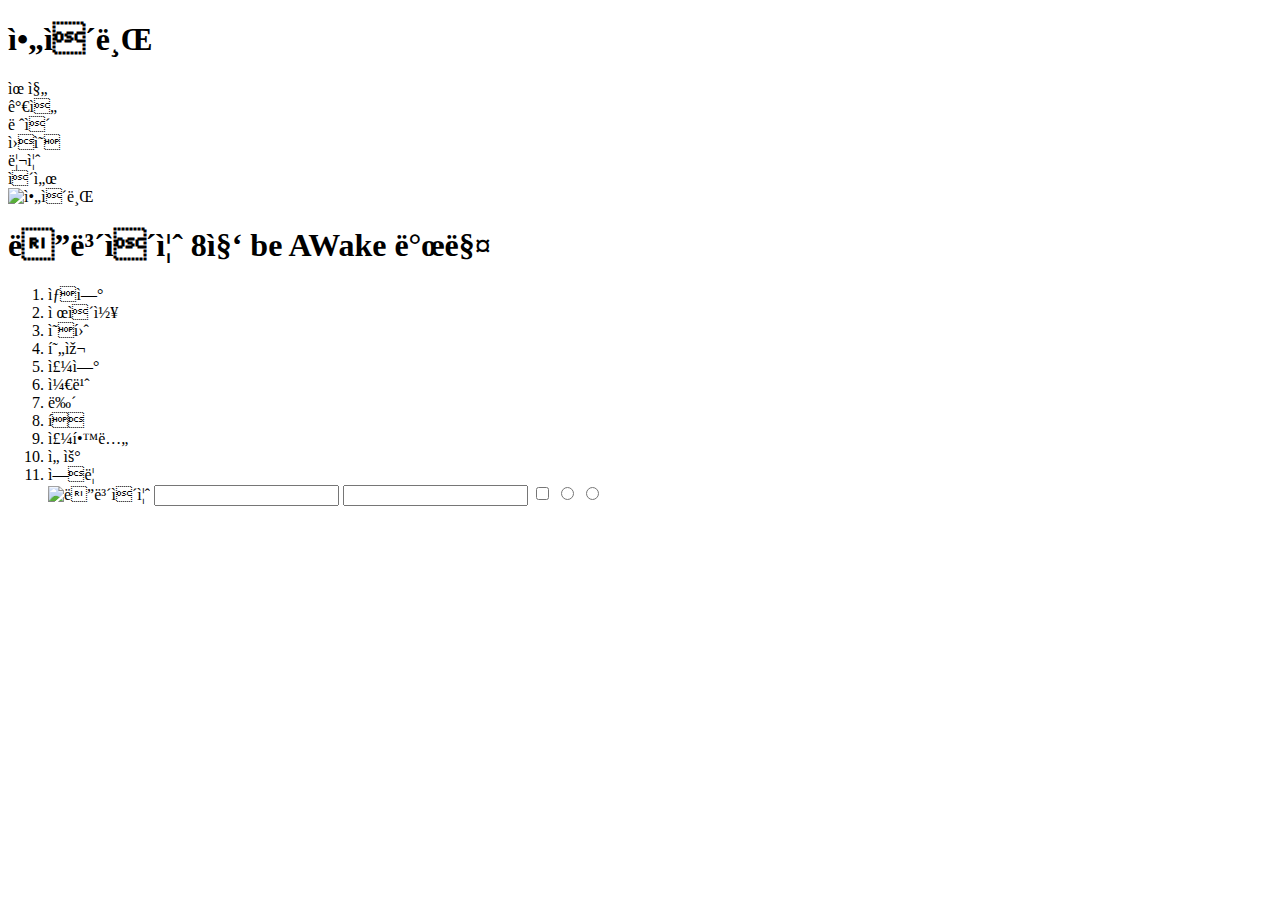
==== 20230314_helloworld/20230321_helloworld/helloidol.html @ 9f03cd93 "helloidol 아이브, 더보이즈(띄어쓰기 하면 안돼)" ====
<!DOCTYPE html>
<html lang="en">
    <head>
        <mata charset="UTF-8">
        <mata http="equiv=X_UA_Compatable " content="IE=edge">
        <mata name="Viewport" content ="width=device-width"
        </mata>        </mata>
    </head> 
    <body>  
        <div>
            <h1>아이브</h1>
            <u1>
                <li>유진</li>
                <li>가을</li>
                <li>레이</li>
                <li>원영</li>
                <li>리즈</li>
                <li>이서</li>
            </u1>
            <img src="https://isplus.com/data/isp/image/2023/01/21/isp20230121000075.jpg/" alt="아이브">
        </div>
        <div>
            <h1>더보이즈 8집 be AWake 발매</h1>
            <ol>
                <li>상연</li>
                <li>제이콥</li>
                <li>영훈</li>
                <li>현재</li>
                <li>주연</li>
                <li>케빈</li>
                <li>뉴</li>
                <li>큐</li>
                <li>주학년</li>
                <li>선우</li>
                <li>에릭</li>
            </ul>
            <img src="https://news.mt.co.kr/miview.php.jpg" alt="더보이즈">
            <input type="text">
            <input type="password" name="" id="">
            <input type="checkbox" name ="" id="">
            <input type="radio" name ="gender" id="">
            <input type="radio" name ="gender" id="">

            
        </div>
    </body>
</html>
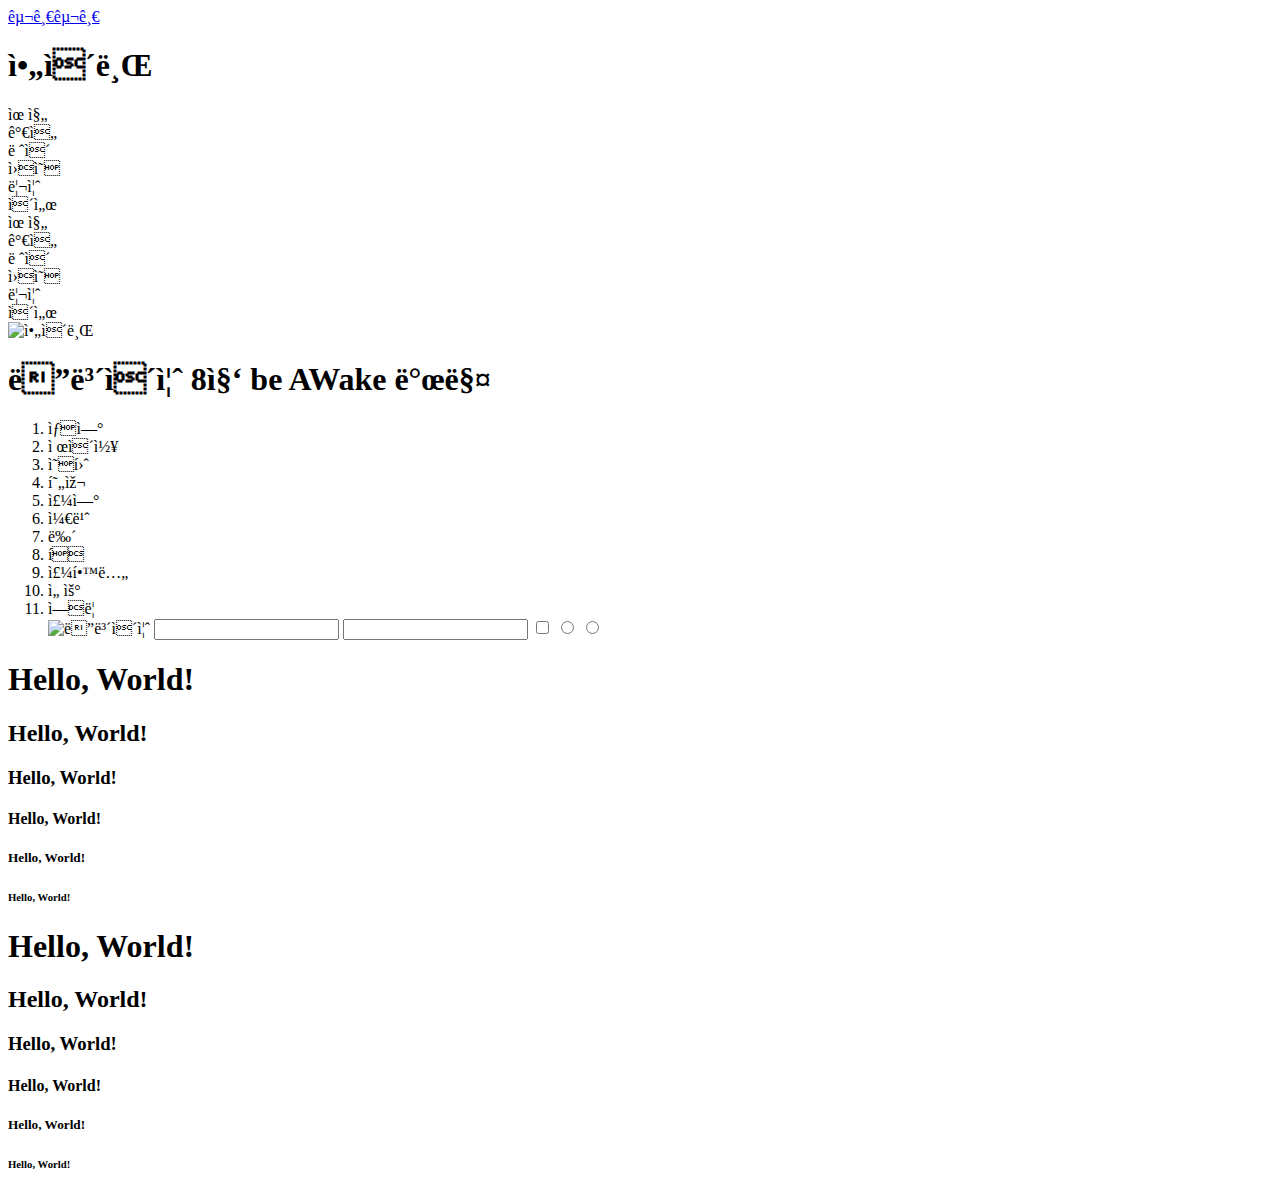
==== commit 9573df2a: "CSS 정리" ====
--- a/20230314_helloworld/20230321_helloworld/helloidol.html
+++ b/20230314_helloworld/20230321_helloworld/helloidol.html
@@ -7,6 +7,7 @@
         </mata>        </mata>
     </head> 
     <body>  
+        <a href="https://googole.com">구글구글</a>
         <div>
             <h1>아이브</h1>
             <u1>
@@ -17,6 +18,15 @@
                 <li>리즈</li>
                 <li>이서</li>
             </u1>
+            <u1>
+                <li>유진</li>
+                <li>가을</li>
+                <li>레이</li>
+                <li>원영</li>
+                <li>리즈</li>
+                <li>이서</li>
+            </u1>
+
             <img src="https://isplus.com/data/isp/image/2023/01/21/isp20230121000075.jpg/" alt="아이브">
         </div>
         <div>
@@ -33,6 +43,7 @@
                 <li>주학년</li>
                 <li>선우</li>
                 <li>에릭</li>
+                </li>
             </ul>
             <img src="https://news.mt.co.kr/miview.php.jpg" alt="더보이즈">
             <input type="text">
@@ -41,7 +52,18 @@
             <input type="radio" name ="gender" id="">
             <input type="radio" name ="gender" id="">
 
-            
         </div>
+    <h1>Hello, World!</h1>
+    <h2>Hello, World!</h2>
+    <h3>Hello, World!</h3>
+    <h4>Hello, World!</h4>
+    <h5>Hello, World!</h5>
+    <h6>Hello, World!</h6>
+    <h1>Hello, World!</h6>
+    <h2>Hello, World!</h5>
+    <h3>Hello, World!</h4>
+    <h4>Hello, World!</h3>
+    <h5>Hello, World!</h2>
+    <h6>Hello, World!</h1>
     </body>
 </html>